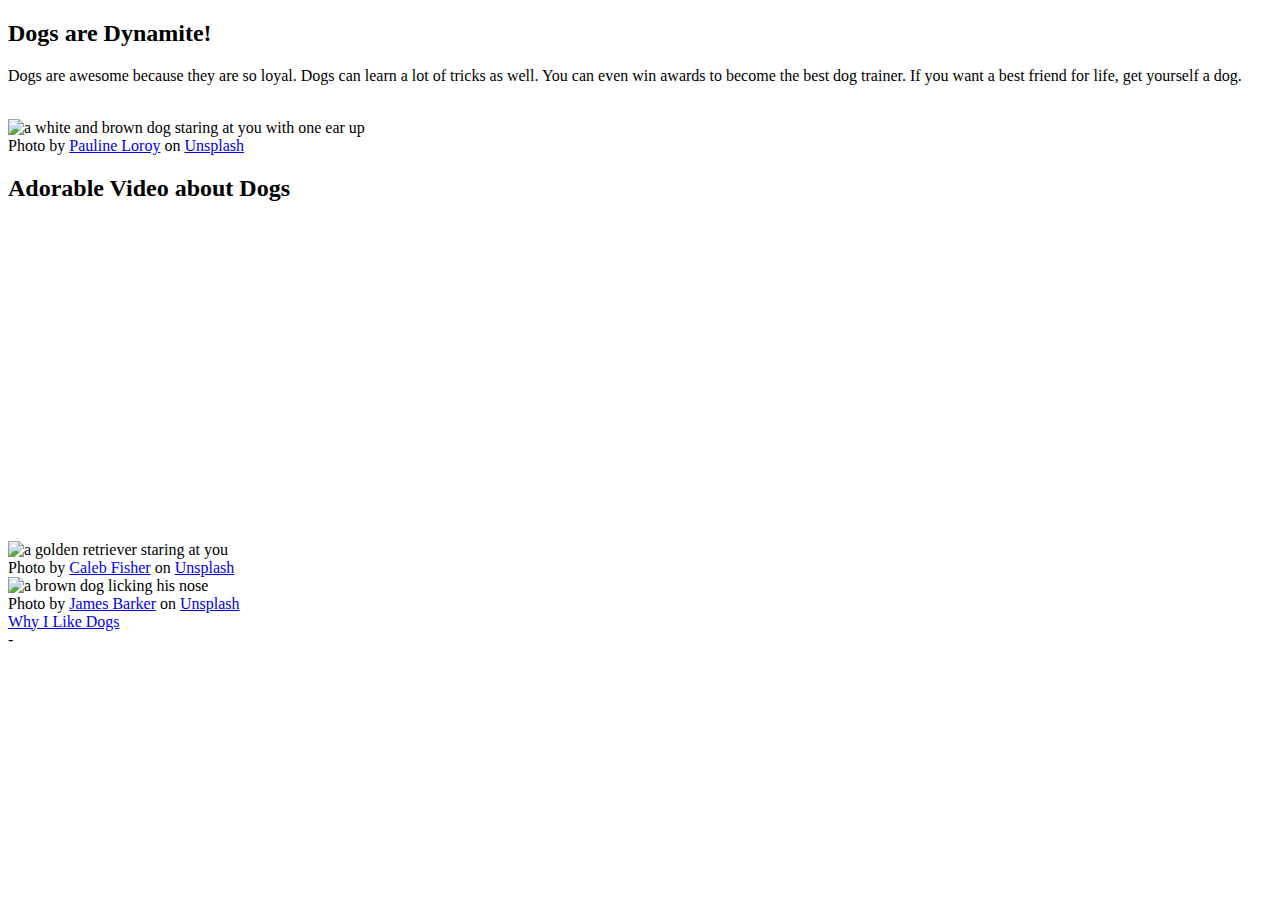
==== index.html @ 1a06fae9 "Add files via upload" ====
<!DOCTYPE html>
<html>
    <head> 
        <link rel="stylesheet" href="styles.css">
        <meta charset="utf-8">
        <title>All about Dogs</title>
    </head>
    <body> 
        <h2>Dogs are Dynamite!</h2>
        <p>Dogs are awesome because they are so loyal. Dogs can learn a lot of tricks as well. You can even win awards to become the best dog trainer. If you want a best friend for life, get yourself a dog.</p>
        <br>
        <img src="images/ear up.jpg" alt="a white and brown dog staring at you with one ear up"> 
        <br>
        Photo by <a href="https://unsplash.com/@paulinel?utm_content=creditCopyText&utm_medium=referral&utm_source=unsplash">Pauline Loroy</a> on <a href="https://unsplash.com/photos/white-and-brown-long-coat-large-dog-U3aF7hgUSrk?utm_content=creditCopyText&utm_medium=referral&utm_source=unsplash">Unsplash</a>
        <br>
        <h2>Adorable Video about Dogs</h2>
        <iframe width="560" height="315" src="https://www.youtube.com/embed/LeXFAjdRnqE?si=IyYB0Rb3Bc7sZ1B2" title="YouTube video player" frameborder="0" allow="accelerometer; autoplay; clipboard-write; encrypted-media; gyroscope; picture-in-picture; web-share" referrerpolicy="strict-origin-when-cross-origin" allowfullscreen></iframe>
        <br>
        <img src="images/golden dog.jpg" alt="a golden retriever staring at you">
        <br>
        Photo by <a href="https://unsplash.com/@calebjamesfisher?utm_content=creditCopyText&utm_medium=referral&utm_source=unsplash">Caleb Fisher</a> on <a href="https://unsplash.com/photos/selective-focus-photography-of-golden-labrador-retriever-pgUbpDLJh3E?utm_content=creditCopyText&utm_medium=referral&utm_source=unsplash">Unsplash</a>
        <br>
        <img src="images/licking nose.jpg" alt="a brown dog licking his nose">
        <br>
        Photo by <a href="https://unsplash.com/@barkernotbaker?utm_content=creditCopyText&utm_medium=referral&utm_source=unsplash">James Barker</a> on <a href="https://unsplash.com/photos/adult-chocolate-labrador-retriever-v3-zcCWMjgM?utm_content=creditCopyText&utm_medium=referral&utm_source=unsplash">Unsplash</a>
        <br>

        <footer><a href="why.html"> Why I Like Dogs </a></footer>
    </body>
</html>-
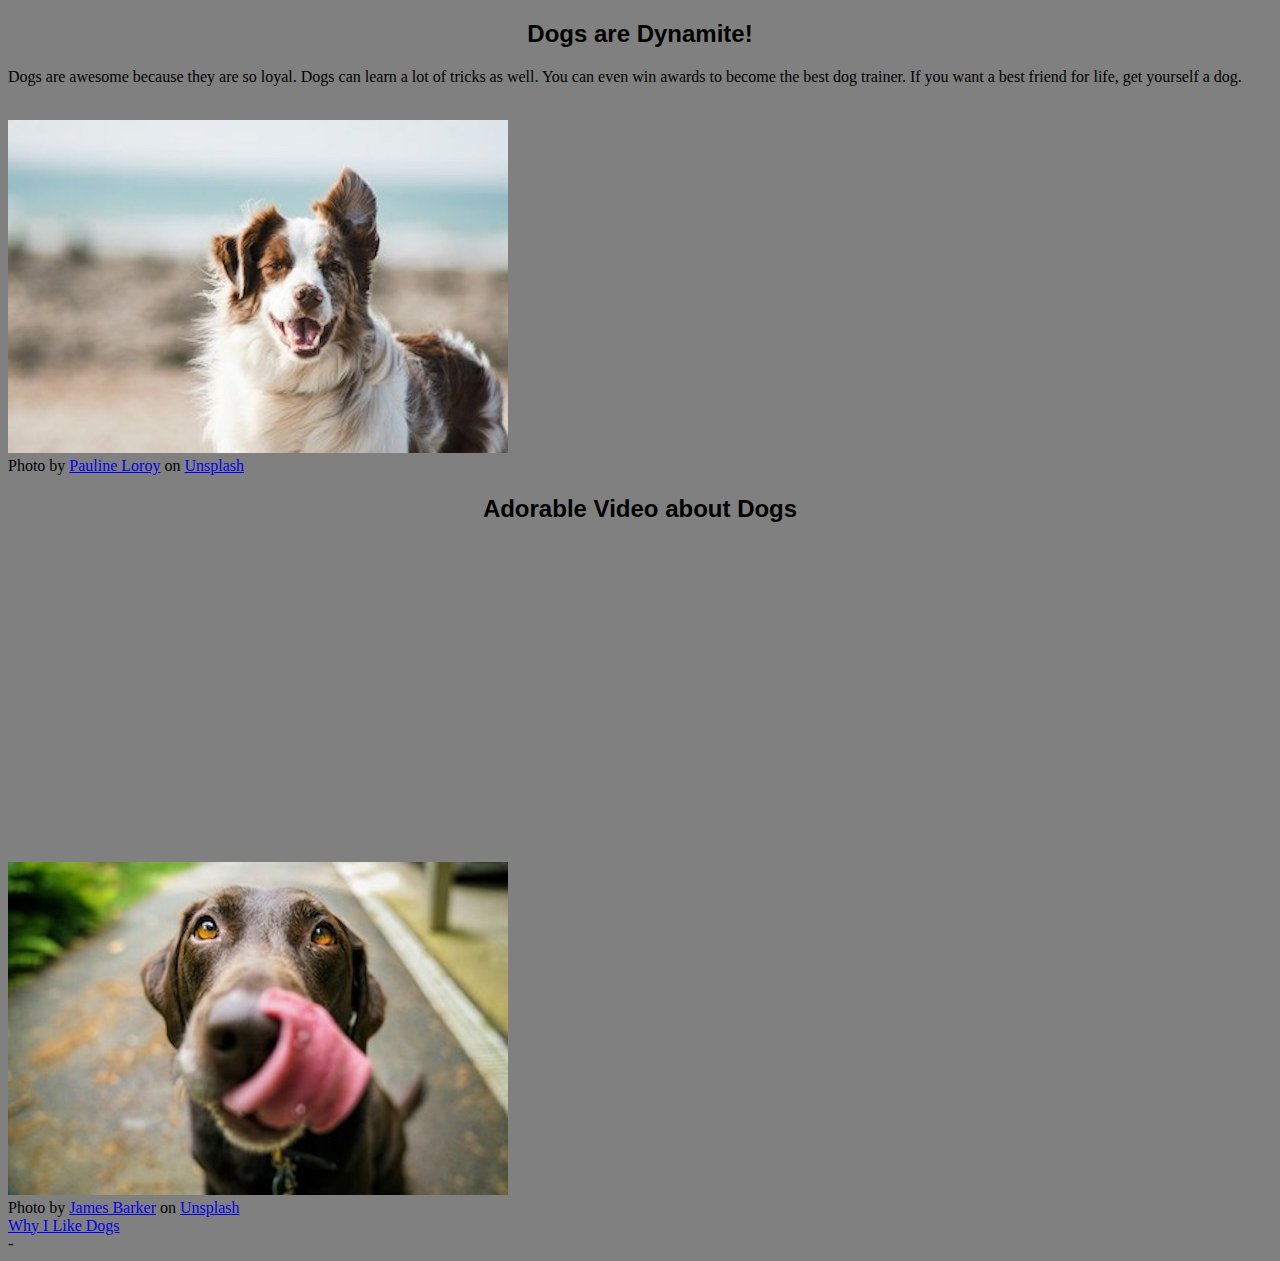
==== commit 117c1d6d: "Update index.html" ====
--- a/index.html
+++ b/index.html
@@ -16,10 +16,6 @@
         <h2>Adorable Video about Dogs</h2>
         <iframe width="560" height="315" src="https://www.youtube.com/embed/LeXFAjdRnqE?si=IyYB0Rb3Bc7sZ1B2" title="YouTube video player" frameborder="0" allow="accelerometer; autoplay; clipboard-write; encrypted-media; gyroscope; picture-in-picture; web-share" referrerpolicy="strict-origin-when-cross-origin" allowfullscreen></iframe>
         <br>
-        <img src="images/golden dog.jpg" alt="a golden retriever staring at you">
-        <br>
-        Photo by <a href="https://unsplash.com/@calebjamesfisher?utm_content=creditCopyText&utm_medium=referral&utm_source=unsplash">Caleb Fisher</a> on <a href="https://unsplash.com/photos/selective-focus-photography-of-golden-labrador-retriever-pgUbpDLJh3E?utm_content=creditCopyText&utm_medium=referral&utm_source=unsplash">Unsplash</a>
-        <br>
         <img src="images/licking nose.jpg" alt="a brown dog licking his nose">
         <br>
         Photo by <a href="https://unsplash.com/@barkernotbaker?utm_content=creditCopyText&utm_medium=referral&utm_source=unsplash">James Barker</a> on <a href="https://unsplash.com/photos/adult-chocolate-labrador-retriever-v3-zcCWMjgM?utm_content=creditCopyText&utm_medium=referral&utm_source=unsplash">Unsplash</a>
@@ -27,4 +23,4 @@
 
         <footer><a href="why.html"> Why I Like Dogs </a></footer>
     </body>
-</html>-+</html>-
--- a/styles.css
+++ b/styles.css
@@ -0,0 +1,10 @@
+body {
+      background: gray;
+}
+h2 { 
+    font-family: "Rubik", sans-serif;
+    font-optical-sizing: auto;
+    font-weight: weight;
+    font-style: normal;
+    text-align: center;
+}
